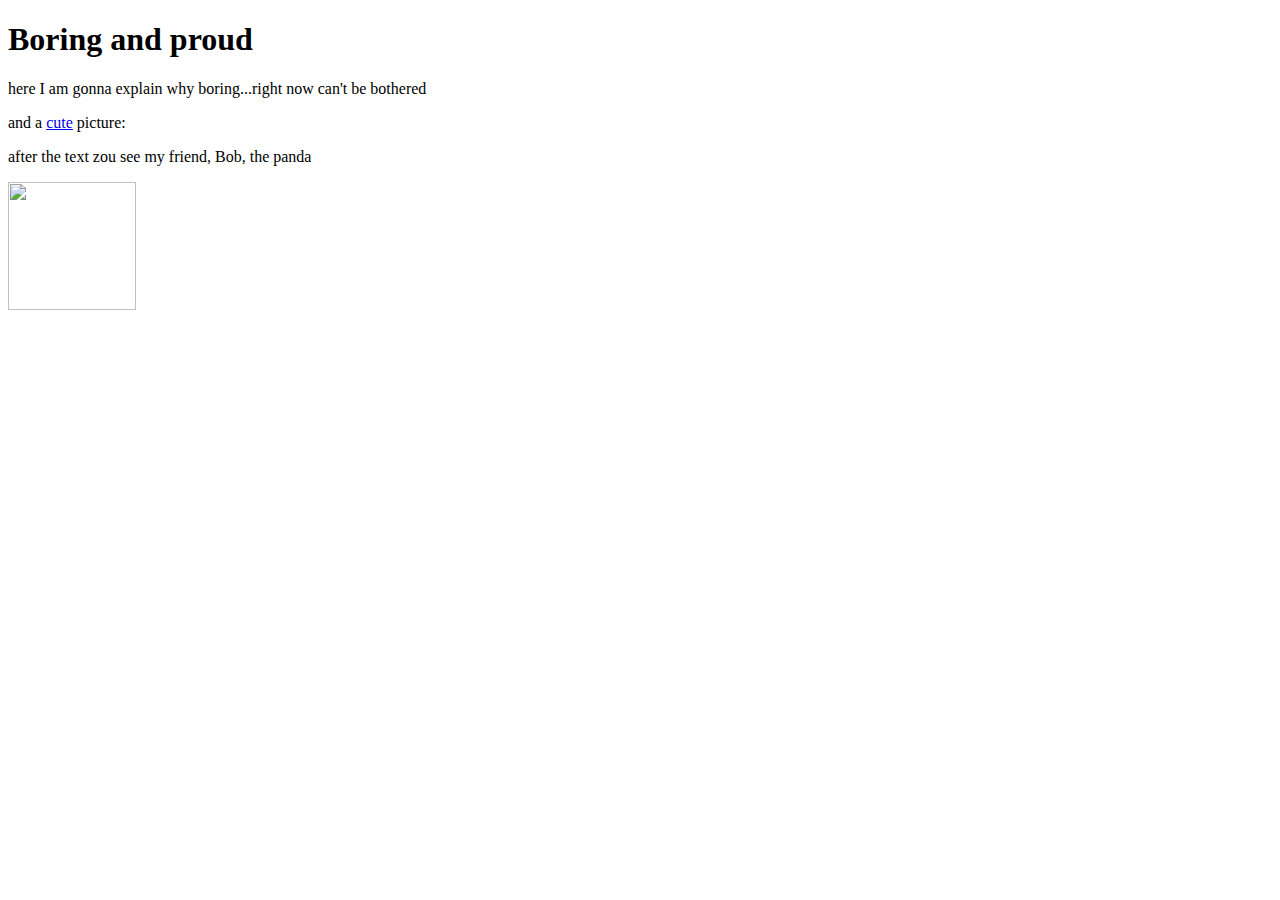
==== index.html @ 5d87e5fc "renamed the things" ====
<!DOCTYPE html>
<html>
<head>
	<title>Gyongyver Kovari's amazing website</title>
</head>
<body>

	<h1>Boring and proud</h1>
	<div>
		<p>here I am gonna explain why boring...right now can't be bothered</p>
		<p>and a <a href="http://www.nationalgeographic.com">cute</a> picture:</p>

		<p>after the text zou see my friend, Bob, the panda</p>
		<img src="https://upload.wikimedia.org/wikipedia/commons/0/0e/Atlanta_Zoo_Panda.jpg" style="width:128px;height:128px;">
	</div>

</body>
</html>
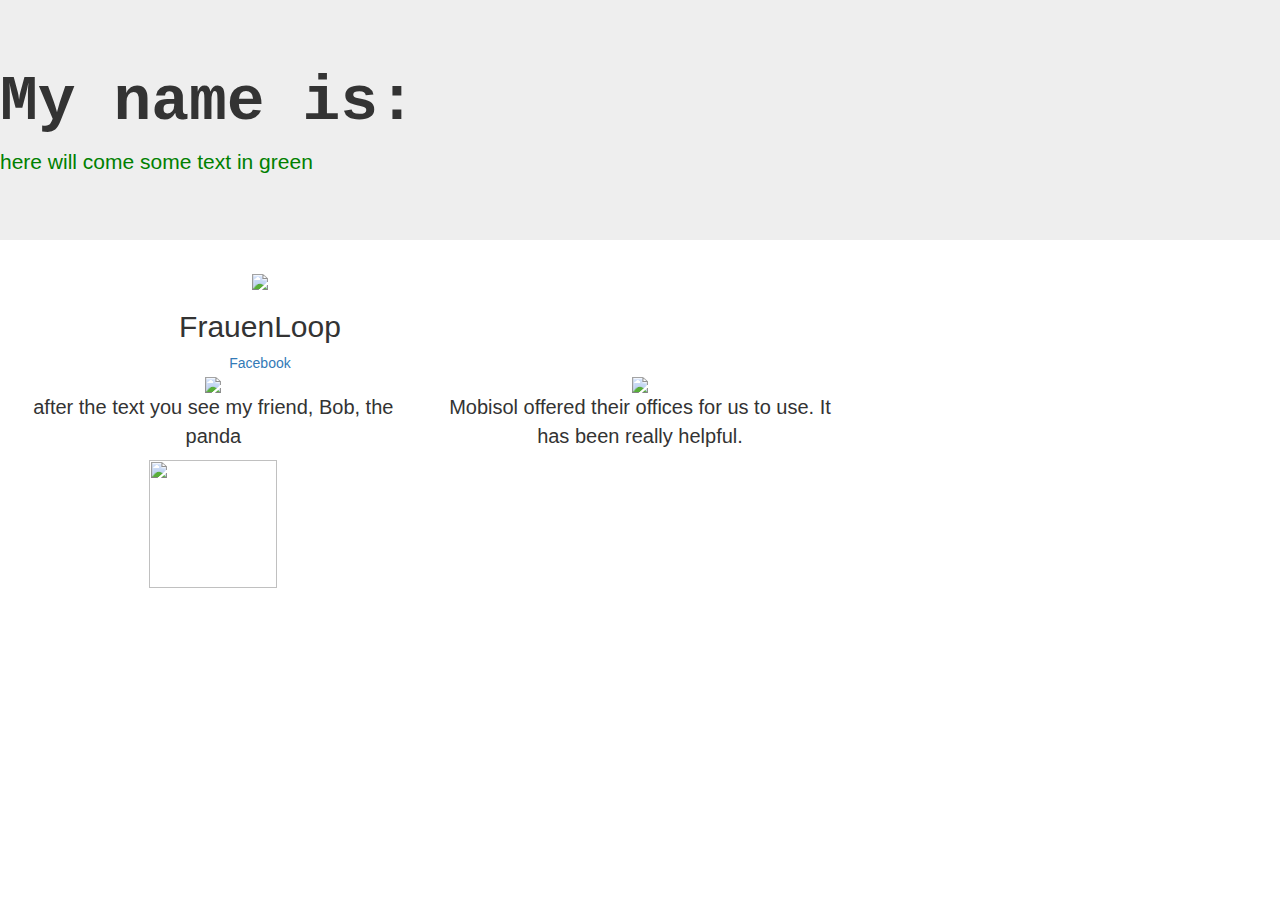
==== commit 48697540: "rolling circle pandas" ====
--- a/index.html
+++ b/index.html
@@ -2,16 +2,34 @@
 <html>
 <head>
 	<title>Gyongyver Kovari's amazing website</title>
+	<link rel="stylesheet" href="https://cdnjs.cloudflare.com/ajax/libs/twitter-bootstrap/3.3.7/css/bootstrap.css" />
+	<link rel="stylesheet" type="text/css" href="custom.css" />
 </head>
 <body>
+	<div class="jumbotron">
+		<div class'"container">
+		<h1>My name is:</h1>
+	
+		<p style="color:green;">here will come some text in green</p>
+	</div>	
+	</div>
 
-	<h1>Boring and proud</h1>
-	<div>
-		<p>here I am gonna explain why boring...right now can't be bothered</p>
-		<p>and a <a href="http://www.nationalgeographic.com">cute</a> picture:</p>
+	<div class="container">
+		<div class="col-md-4 text-center">
+			<img src="image/panda.jpg class="image-circle img-responsive animated rollIn">
+			<h2>FrauenLoop</h2>
+		<a href="http://www.Facebook.com/FrauenLoop">Facebook</a>
 
-		<p>after the text zou see my friend, Bob, the panda</p>
+	</div>	
+	</div>
+	<div class="col-md-4 text-center">
+		<img src="image/panda.jpg class="image-circle">
+		<p>after the text you see my friend, Bob, the panda</p>
 		<img src="https://upload.wikimedia.org/wikipedia/commons/0/0e/Atlanta_Zoo_Panda.jpg" style="width:128px;height:128px;">
+	</div>
+	<div class="col-md-4 text-center">
+		<img src="image/panda.jpg class="image-circle">
+		<p>Mobisol offered their offices for us to use. It has been really helpful.</p>
 	</div>
 
 </body>
--- a/custom.css
+++ b/custom.css
@@ -0,0 +1,16 @@
+
+
+body {
+	
+
+}
+
+p {
+	font-size: 20px;
+}
+h1{
+	font-size: 40px;
+	font-weight: bold;
+	font-family: "courier"
+
+}